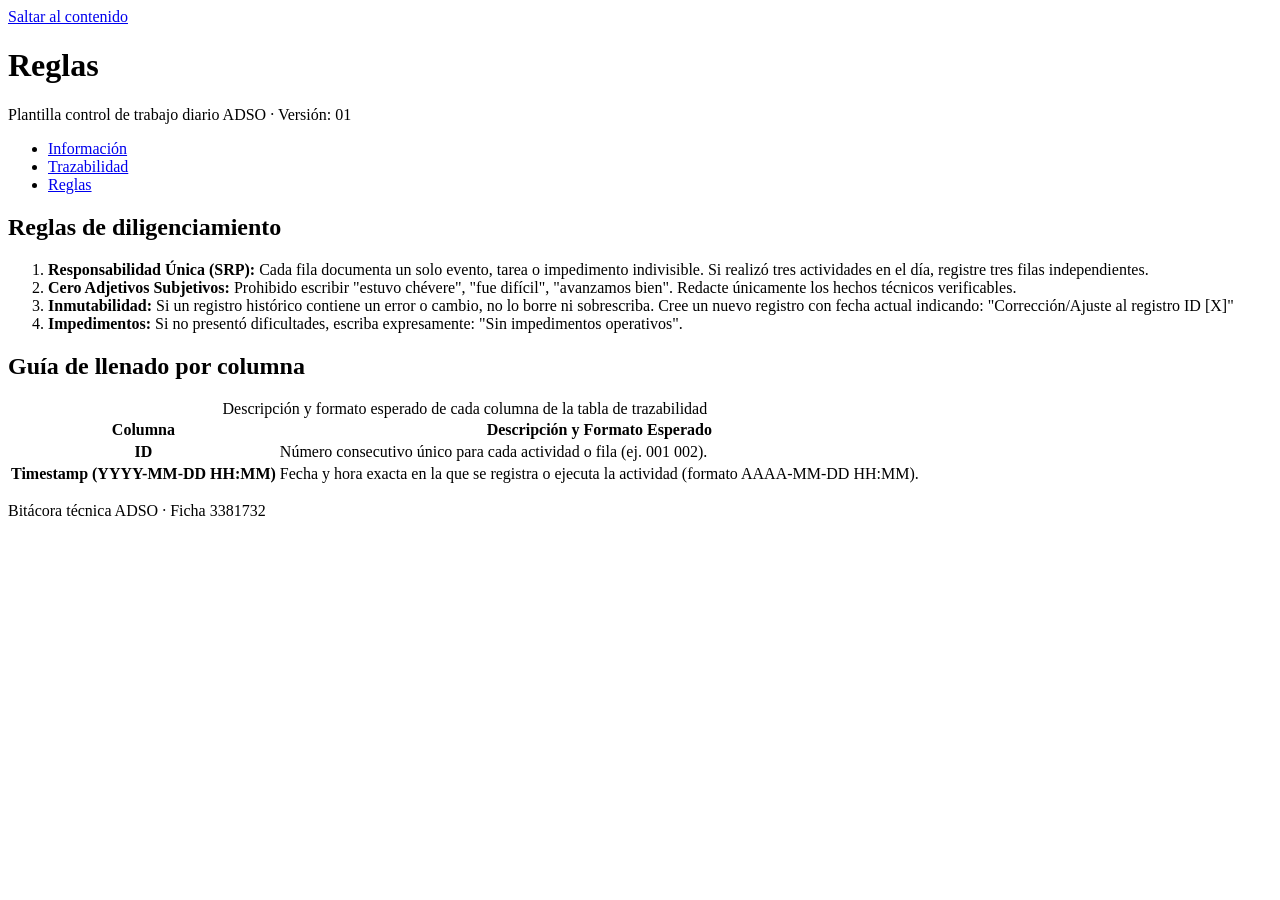
==== reglas.html @ c48a1f2e "docs(reglas): agrega columna Timestamp a la guia de llenado Columna: Timestamp (YYYY-MM-DD HH:MM)  D" ====
<!DOCTYPE html>
<html lang="es">
<head>
  <meta charset="UTF-8">
  <meta name="viewport" content="width=device-width, initial-scale=1.0">
  <title>Reglas - Bitácora ADSO</title>
</head>
<body>
  <a href="#contenido">Saltar al contenido</a>

  <header>
    <h1>Reglas</h1>
    <p>Plantilla control de trabajo diario ADSO · Versión: 01</p>

    <!-- Mismo bloque <nav> en las tres vistas; solo cambia aria-current -->
    <nav aria-label="Navegación principal">
      <ul>
        <li><a href="index.html">Información</a></li>
        <li><a href="trazabilidad.html">Trazabilidad</a></li>
        <li><a href="reglas.html" aria-current="page">Reglas</a></li>
      </ul>
    </nav>
  </header>

  <main id="contenido">
    <section aria-labelledby="titulo-reglas">
      <h2 id="titulo-reglas">Reglas de diligenciamiento</h2>
      <ol>
        <li><strong>Responsabilidad Única (SRP):</strong> Cada fila documenta un solo evento, tarea o impedimento indivisible. Si realizó tres actividades en el día, registre tres filas independientes.</li>
        <li><strong>Cero Adjetivos Subjetivos:</strong> Prohibido escribir "estuvo chévere", "fue difícil", "avanzamos bien". Redacte únicamente los hechos técnicos verificables.</li>
        <li><strong>Inmutabilidad:</strong> Si un registro histórico contiene un error o cambio, no lo borre ni sobrescriba. Cree un nuevo registro con fecha actual indicando: "Corrección/Ajuste al registro ID [X]"</li>
        <li><strong>Impedimentos:</strong> Si no presentó dificultades, escriba expresamente: "Sin impedimentos operativos".</li>
      </ol>
    </section>

    <section aria-labelledby="titulo-guia">
      <h2 id="titulo-guia">Guía de llenado por columna</h2>
      <table>
        <caption>Descripción y formato esperado de cada columna de la tabla de trazabilidad</caption>
        <thead>
          <tr>
            <th scope="col">Columna</th>
            <th scope="col">Descripción y Formato Esperado</th>
          </tr>
        </thead>
        <tbody>
          <tr>
            <th scope="row">ID</th>
            <td>Número consecutivo único para cada actividad o fila (ej. 001 002).</td>
          </tr>
          <tr>
            <th scope="row">Timestamp (YYYY-MM-DD HH:MM)</th>
            <td>Fecha y hora exacta en la que se registra o ejecuta la actividad (formato AAAA-MM-DD HH:MM).</td>
          </tr>
        </tbody>
      </table>
    </section>
  </main>

  <footer>
    <p>Bitácora técnica ADSO · Ficha 3381732</p>
  </footer>
</body>
</html>
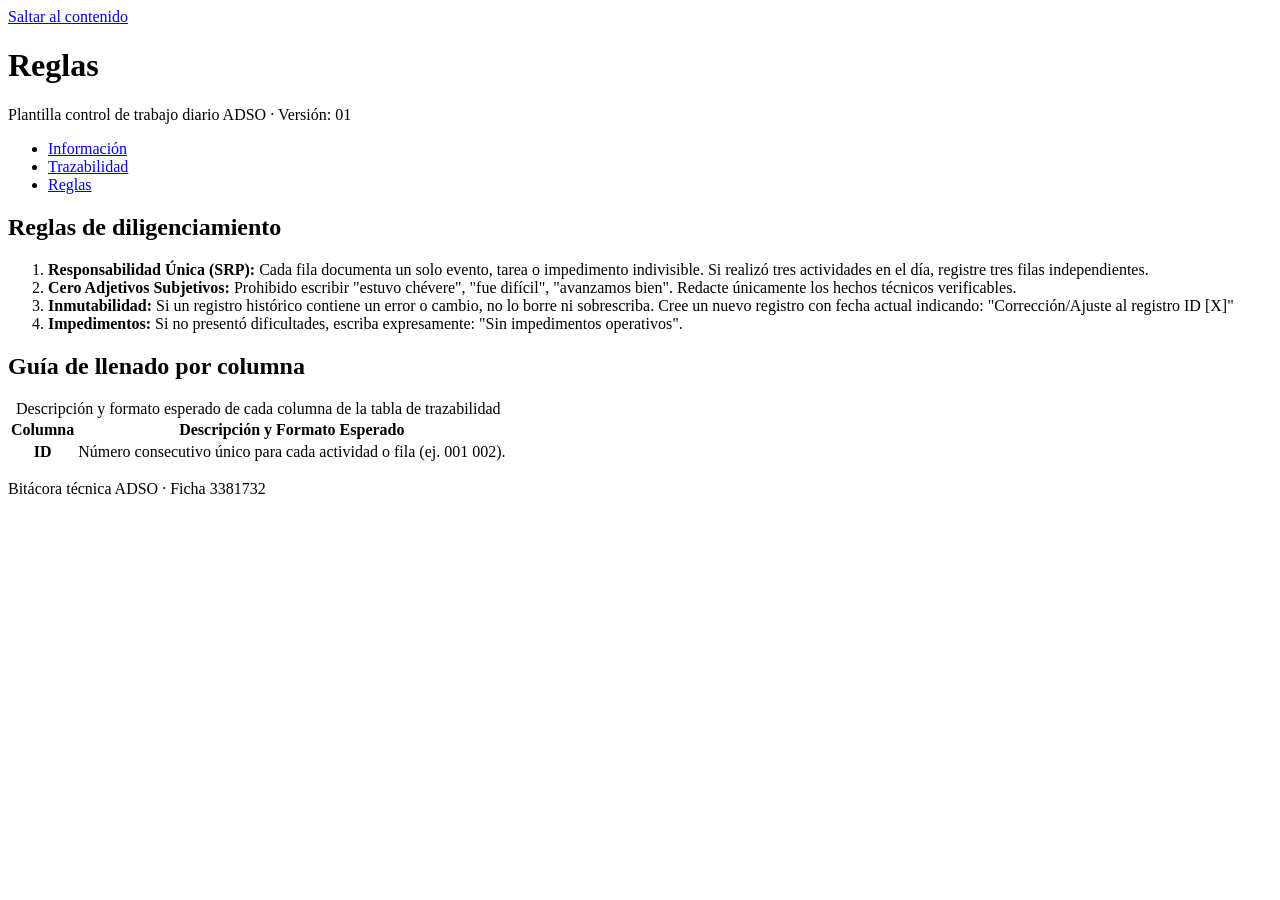
==== commit 029c6fdc: "docs(reglas): agrega columna ID a la guia de llenado Columna: ID  Descripcion y formato esperado: Nu" ====
--- a/reglas.html
+++ b/reglas.html
@@ -48,10 +48,6 @@
             <th scope="row">ID</th>
             <td>Número consecutivo único para cada actividad o fila (ej. 001 002).</td>
           </tr>
-          <tr>
-            <th scope="row">Timestamp (YYYY-MM-DD HH:MM)</th>
-            <td>Fecha y hora exacta en la que se registra o ejecuta la actividad (formato AAAA-MM-DD HH:MM).</td>
-          </tr>
         </tbody>
       </table>
     </section>
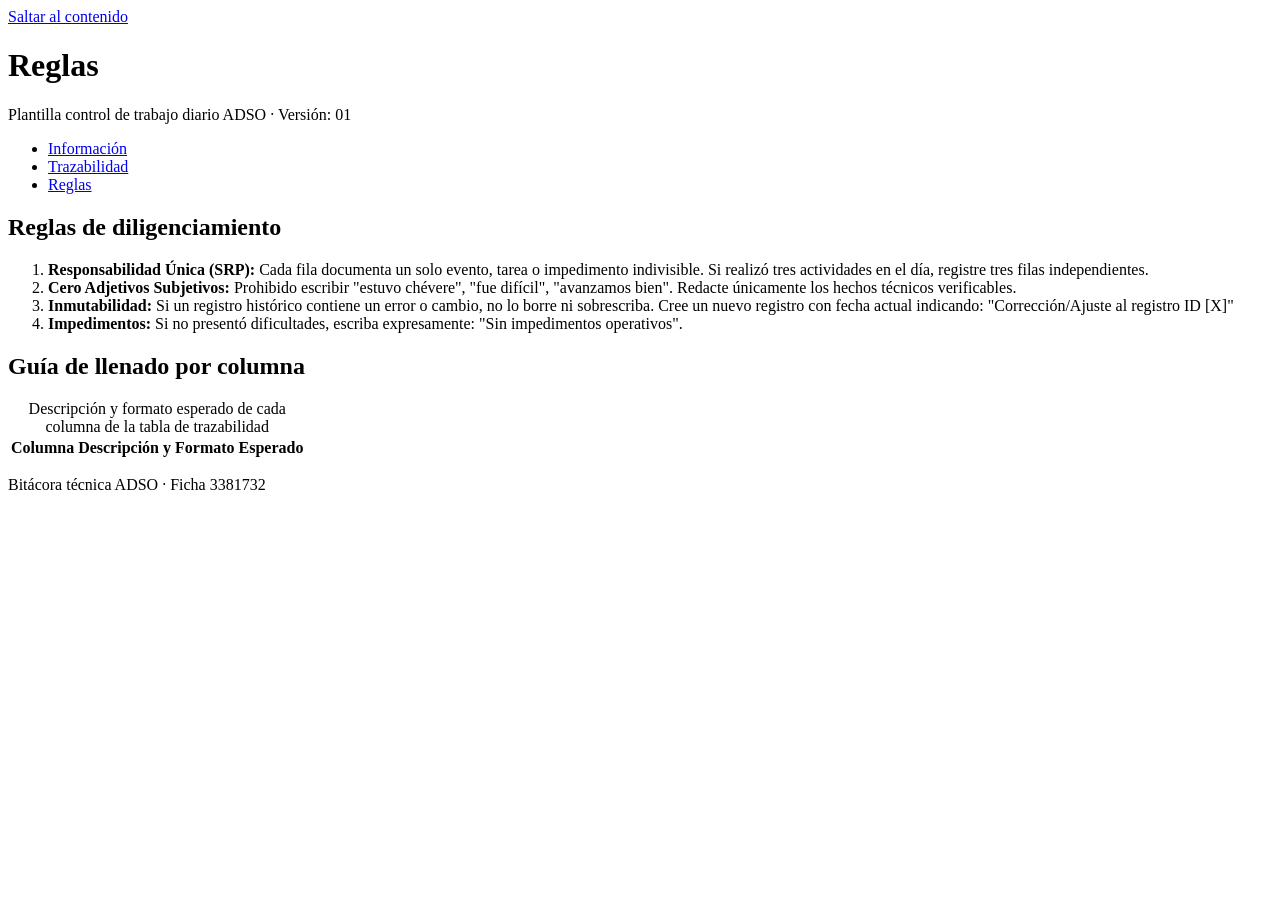
==== commit 21290ddc: "docs(reglas): agrega regla 4 - impedimentos Regla 4: Impedimentos  Si no presento dificultades, escr" ====
--- a/reglas.html
+++ b/reglas.html
@@ -44,10 +44,6 @@
           </tr>
         </thead>
         <tbody>
-          <tr>
-            <th scope="row">ID</th>
-            <td>Número consecutivo único para cada actividad o fila (ej. 001 002).</td>
-          </tr>
         </tbody>
       </table>
     </section>
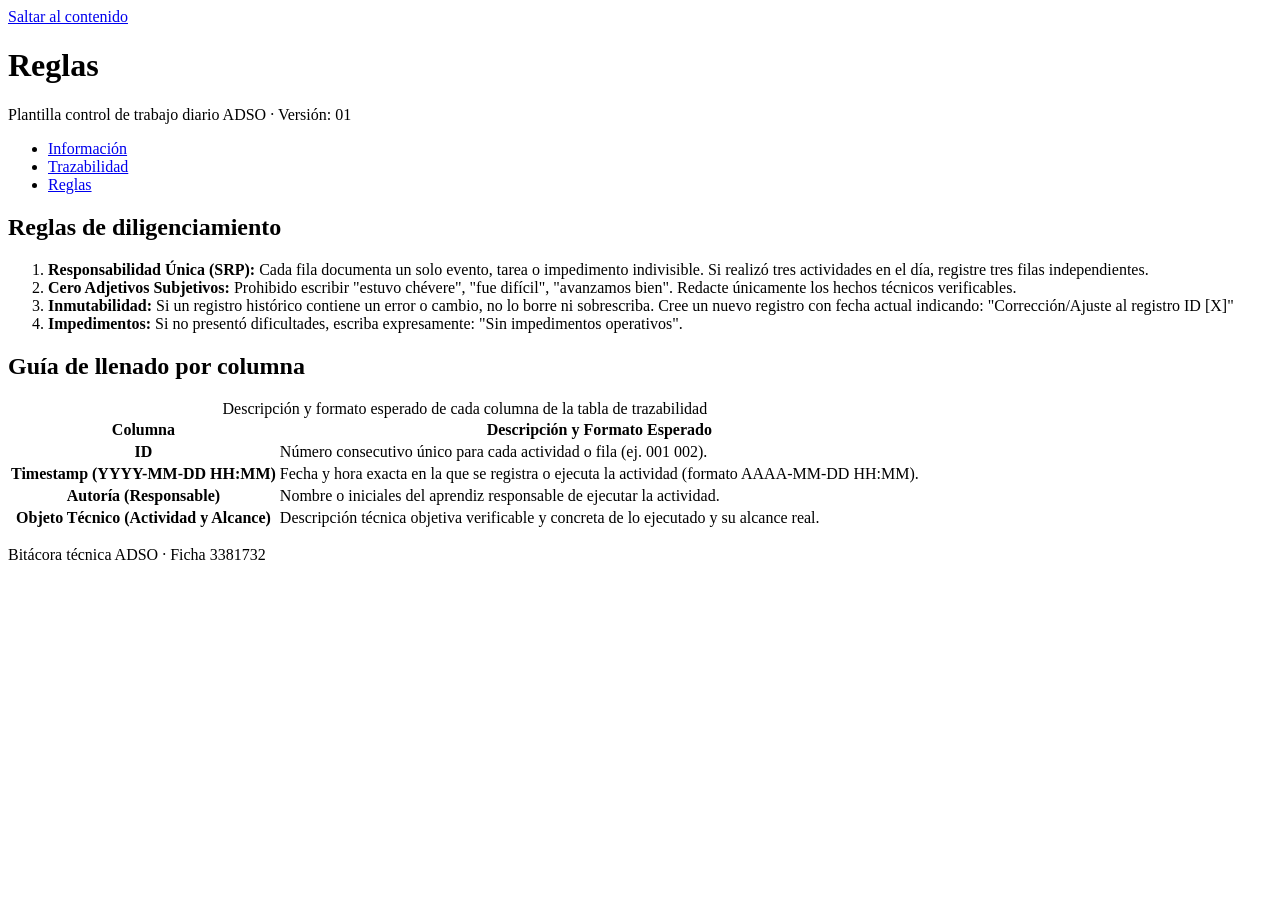
==== commit ac8331b2: "docs(reglas): agrega columna Objeto Tecnico a la guia de llenado Columna: Objeto Tecnico (Actividad " ====
--- a/reglas.html
+++ b/reglas.html
@@ -44,6 +44,22 @@
           </tr>
         </thead>
         <tbody>
+          <tr>
+            <th scope="row">ID</th>
+            <td>Número consecutivo único para cada actividad o fila (ej. 001 002).</td>
+          </tr>
+          <tr>
+            <th scope="row">Timestamp (YYYY-MM-DD HH:MM)</th>
+            <td>Fecha y hora exacta en la que se registra o ejecuta la actividad (formato AAAA-MM-DD HH:MM).</td>
+          </tr>
+          <tr>
+            <th scope="row">Autoría (Responsable)</th>
+            <td>Nombre o iniciales del aprendiz responsable de ejecutar la actividad.</td>
+          </tr>
+          <tr>
+            <th scope="row">Objeto Técnico (Actividad y Alcance)</th>
+            <td>Descripción técnica objetiva verificable y concreta de lo ejecutado y su alcance real.</td>
+          </tr>
         </tbody>
       </table>
     </section>
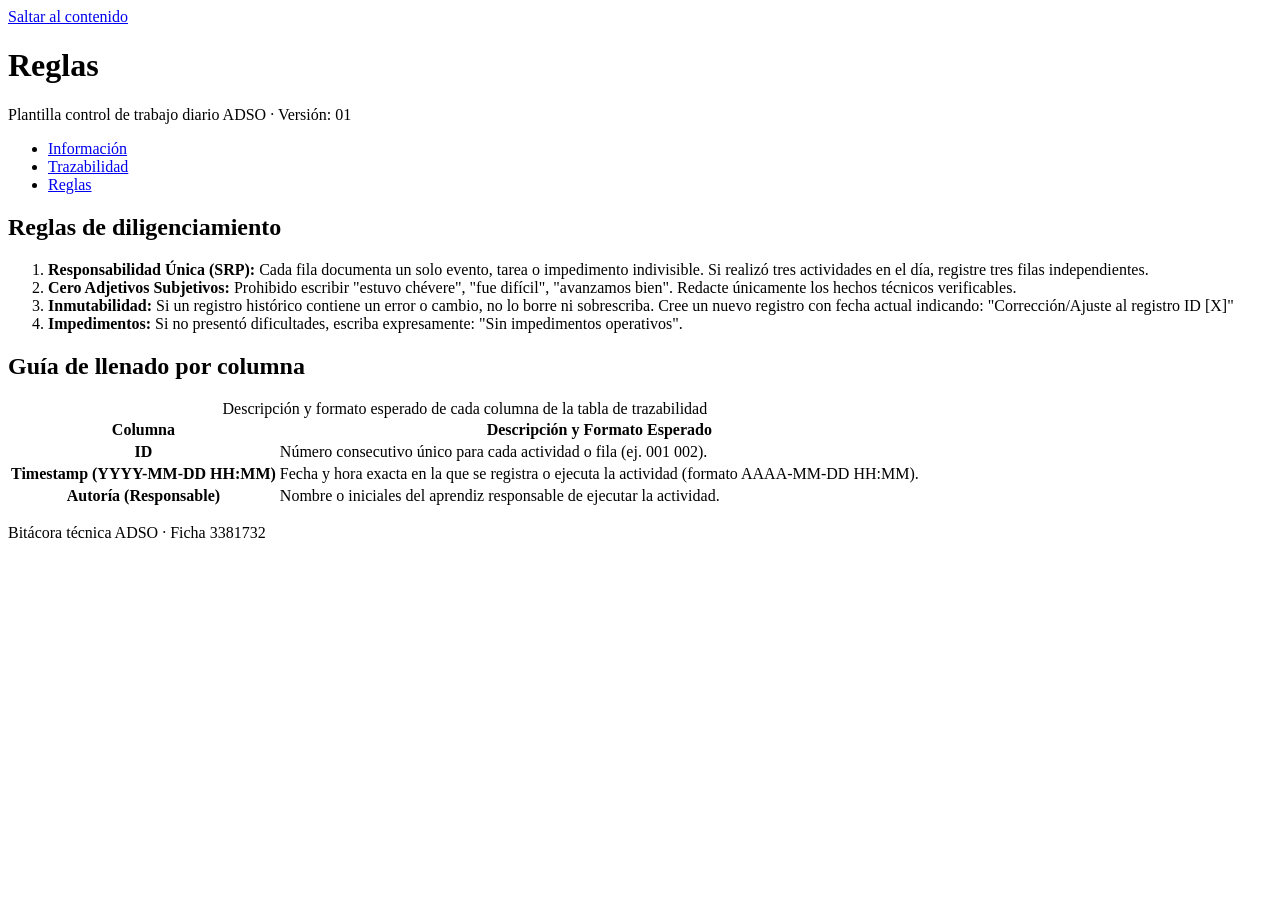
==== commit b1a4a4f0: "docs(reglas): agrega columna Autoria a la guia de llenado Columna: Autoria (Responsable)  Descripcio" ====
--- a/reglas.html
+++ b/reglas.html
@@ -56,10 +56,6 @@
             <th scope="row">Autoría (Responsable)</th>
             <td>Nombre o iniciales del aprendiz responsable de ejecutar la actividad.</td>
           </tr>
-          <tr>
-            <th scope="row">Objeto Técnico (Actividad y Alcance)</th>
-            <td>Descripción técnica objetiva verificable y concreta de lo ejecutado y su alcance real.</td>
-          </tr>
         </tbody>
       </table>
     </section>
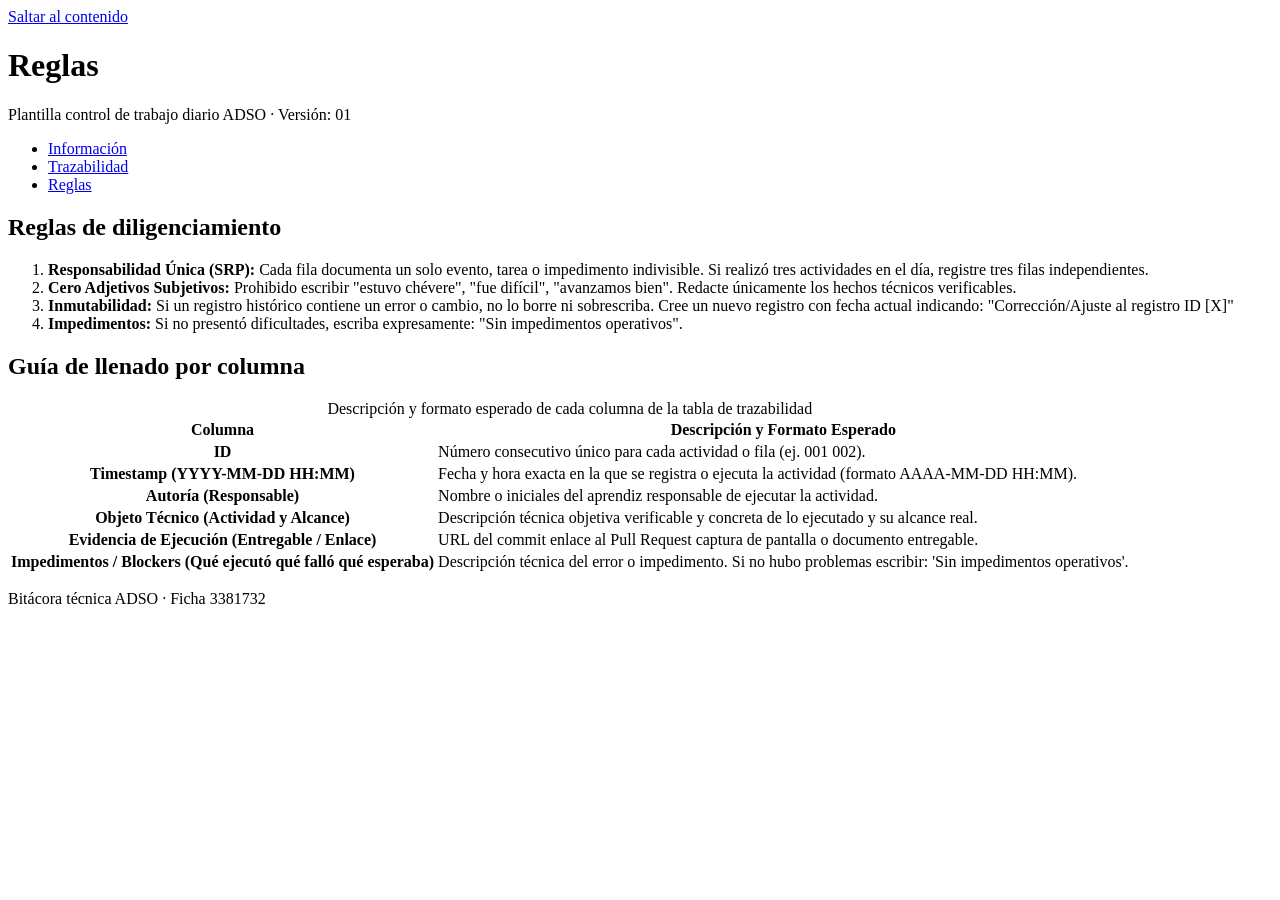
==== commit 66c6857f: "docs(reglas): agrega columna Impedimentos / Blockers a la guia de llenado Columna: Impedimentos / Bl" ====
--- a/reglas.html
+++ b/reglas.html
@@ -56,6 +56,18 @@
             <th scope="row">Autoría (Responsable)</th>
             <td>Nombre o iniciales del aprendiz responsable de ejecutar la actividad.</td>
           </tr>
+          <tr>
+            <th scope="row">Objeto Técnico (Actividad y Alcance)</th>
+            <td>Descripción técnica objetiva verificable y concreta de lo ejecutado y su alcance real.</td>
+          </tr>
+          <tr>
+            <th scope="row">Evidencia de Ejecución (Entregable / Enlace)</th>
+            <td>URL del commit enlace al Pull Request captura de pantalla o documento entregable.</td>
+          </tr>
+          <tr>
+            <th scope="row">Impedimentos / Blockers (Qué ejecutó qué falló qué esperaba)</th>
+            <td>Descripción técnica del error o impedimento. Si no hubo problemas escribir: 'Sin impedimentos operativos'.</td>
+          </tr>
         </tbody>
       </table>
     </section>
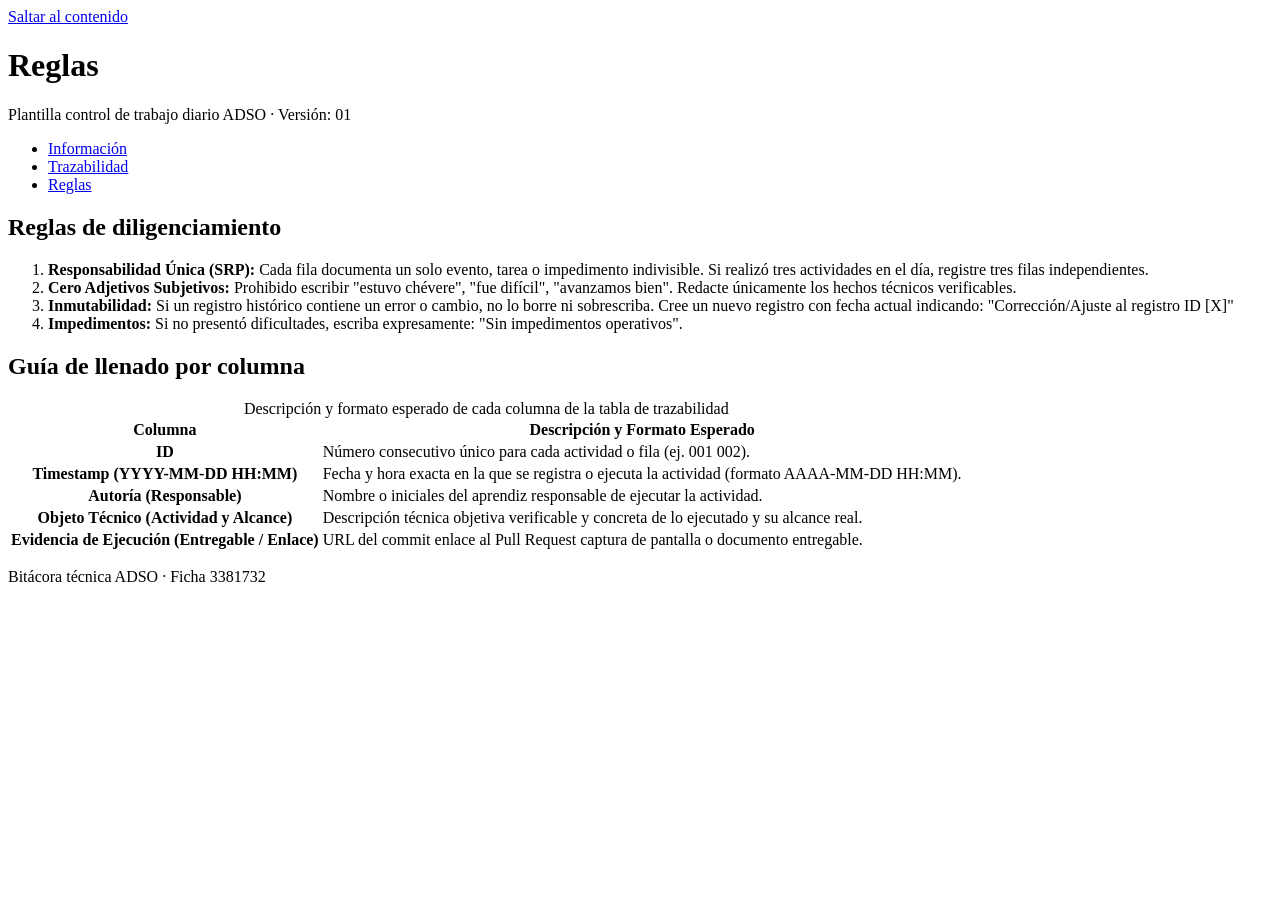
==== commit d9875ca3: "docs(reglas): agrega columna Evidencia de Ejecucion a la guia de llenado Columna: Evidencia de Ejecu" ====
--- a/reglas.html
+++ b/reglas.html
@@ -64,10 +64,6 @@
             <th scope="row">Evidencia de Ejecución (Entregable / Enlace)</th>
             <td>URL del commit enlace al Pull Request captura de pantalla o documento entregable.</td>
           </tr>
-          <tr>
-            <th scope="row">Impedimentos / Blockers (Qué ejecutó qué falló qué esperaba)</th>
-            <td>Descripción técnica del error o impedimento. Si no hubo problemas escribir: 'Sin impedimentos operativos'.</td>
-          </tr>
         </tbody>
       </table>
     </section>
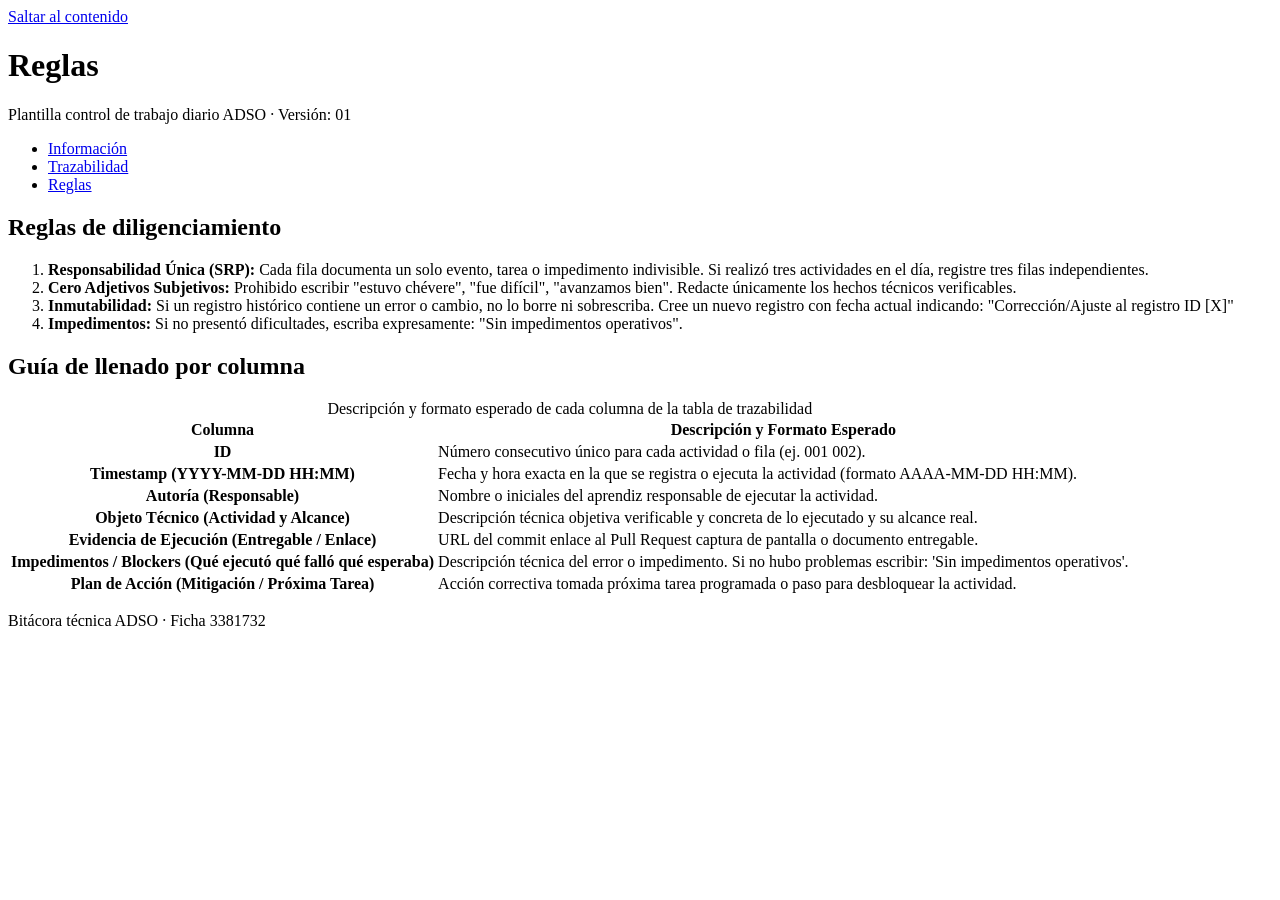
==== commit a068e1d4: "docs(reglas): agrega columna Plan de Accion a la guia de llenado Columna: Plan de Accion (Mitigacion" ====
--- a/reglas.html
+++ b/reglas.html
@@ -64,6 +64,14 @@
             <th scope="row">Evidencia de Ejecución (Entregable / Enlace)</th>
             <td>URL del commit enlace al Pull Request captura de pantalla o documento entregable.</td>
           </tr>
+          <tr>
+            <th scope="row">Impedimentos / Blockers (Qué ejecutó qué falló qué esperaba)</th>
+            <td>Descripción técnica del error o impedimento. Si no hubo problemas escribir: 'Sin impedimentos operativos'.</td>
+          </tr>
+          <tr>
+            <th scope="row">Plan de Acción (Mitigación / Próxima Tarea)</th>
+            <td>Acción correctiva tomada próxima tarea programada o paso para desbloquear la actividad.</td>
+          </tr>
         </tbody>
       </table>
     </section>
